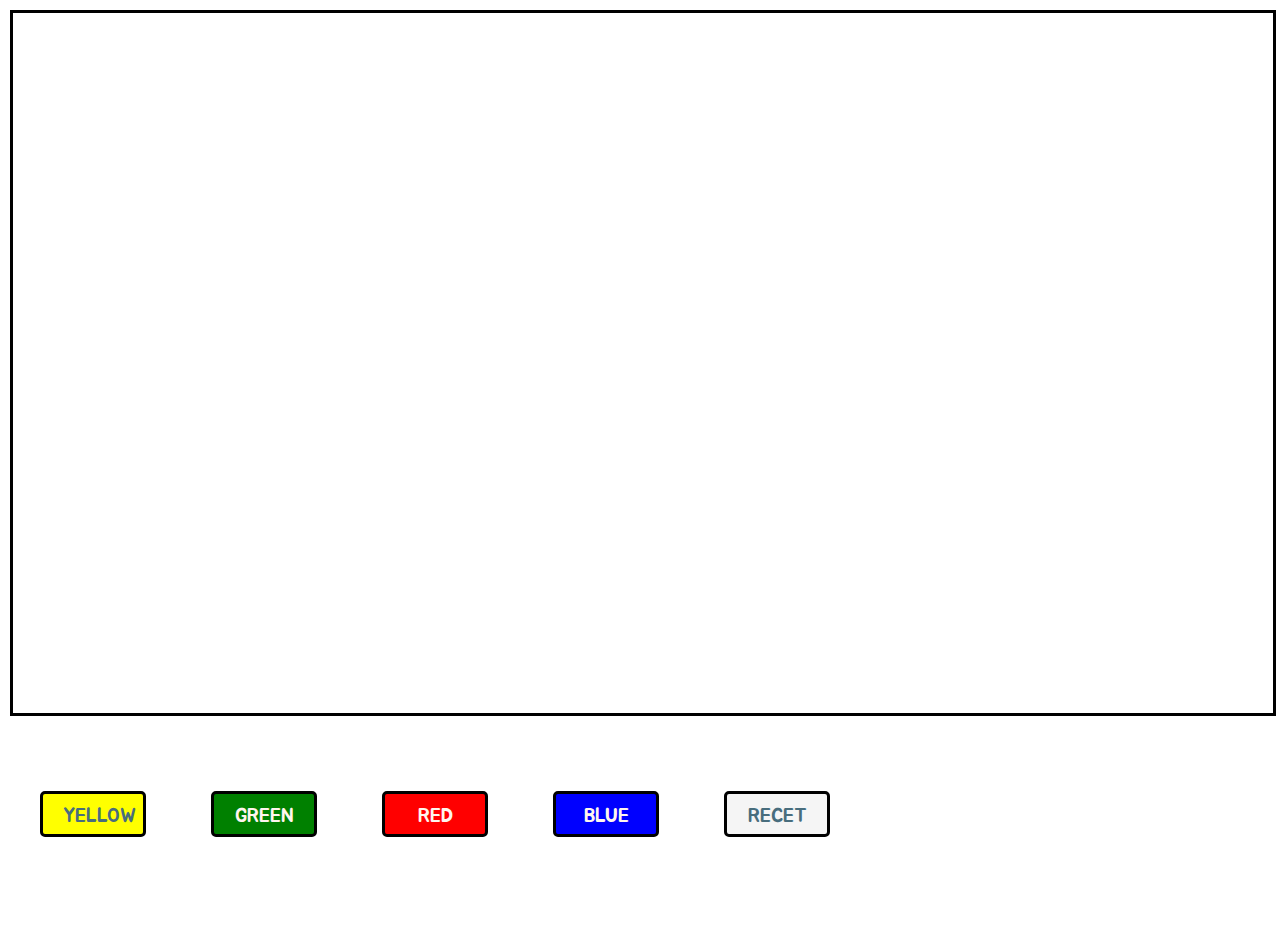
==== index.html @ 6451bb47 "A colour changer application." ====
<!DOCTYPE html>
<html lang="en">
<head>
   <link rel="preconnect" href="https://fonts.googleapis.com">
  <meta charset="UTF-8">
  <meta http-equiv="X-UA-Compatible" content="IE=Edge">
  <meta name="viewport" content="width=device-width, initial-scale=1">
 
  <title>Colour changer app.</title>
  
  
  <link rel="stylesheet" href="style.css">
</head>

<body>
  
  
  <iframe class="" src="White.html" frameborder="0" name="green"></iframe>
  <br />
  <br />
  <br />
  <a class="yellow" href="Yellow.html" target="green">yellow</a>
  
  <a class="green" href="Green.html" target="green">green</a>
  <a class="red" href="Red.html" target="green">red</a>
   <a class="blue" href="Blue.html" target="green">blue</a>
   <a class="white" href="White.html" target="green">recet</a>
  <br />
  <br /><br /><br />
</body>
</html>
---- style.css ----
@import url('https://fonts.googleapis.com/css2?family=Jua&display=swap');
*{
   margin: 0;
   padding: 0;
   font-family: sans-serif;
   font-family: 'Jua', sans-serif;


}
html{
   margin: 10px;
}
iframe{
   width: 100%;
   height: 700px;
   border: 3px solid black;
} 
a{
   padding: 10px 20px 10px 20px;
   border: 3px solid black;
   border-radius: 5px;
   text-decoration: none;
   margin: 30px;
   color: seashell;
   text-transform: uppercase;
   display: inline-block;
   height: 20px;
   width: 60px;
   text-align: center;
   font-size: 20px;
   
}

.blue{
   background-color: blue;
} 
.green{
   background-color: green;
} 
.red{
   background-color: red ;
} 
.yellow{
   background-color: yellow;
   color: #486D7D;
} 
.white{
   background-color: whitesmoke;
   color: #486D7D;
}
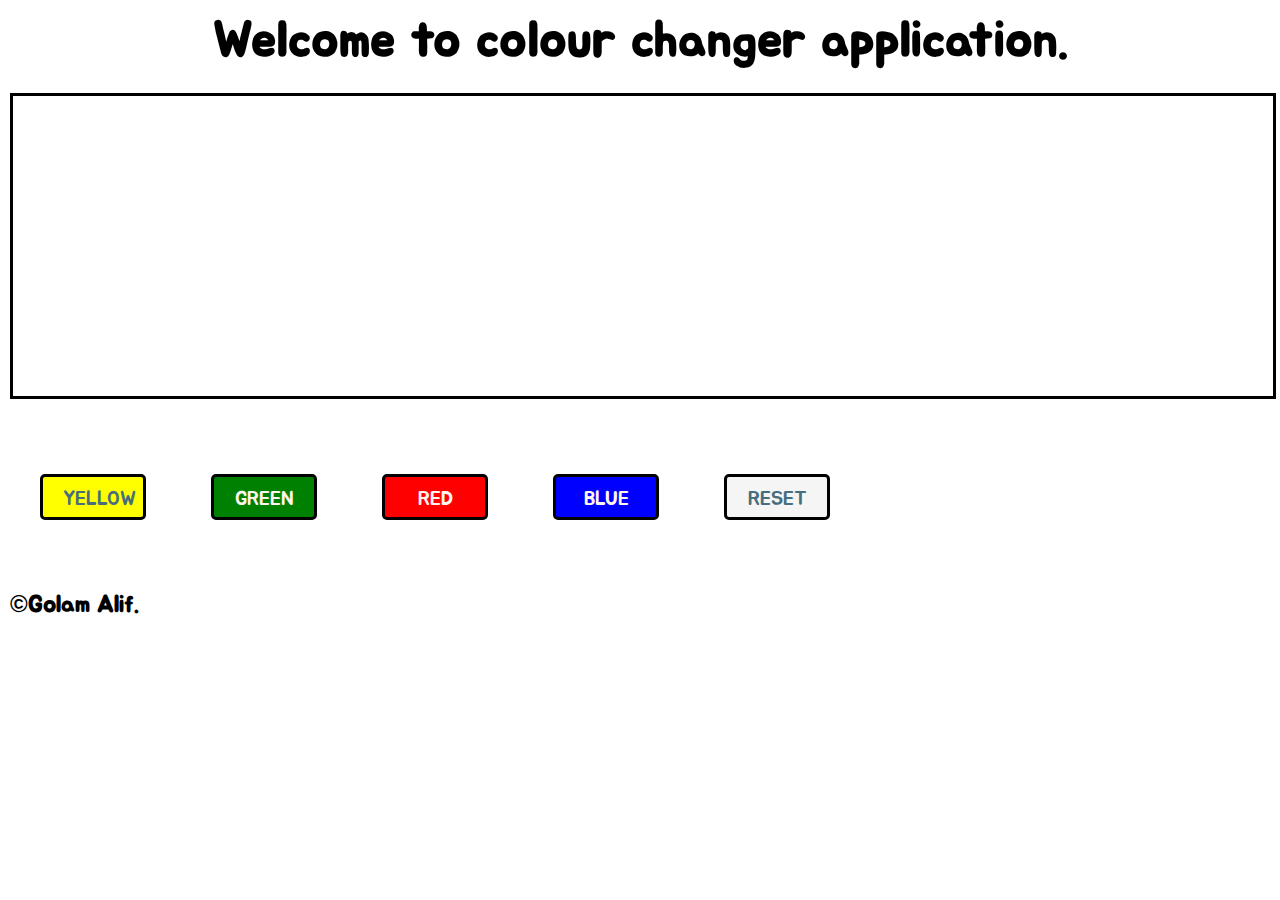
==== commit 2e8ec909: "Add files via upload" ====
--- a/index.html
+++ b/index.html
@@ -13,8 +13,8 @@
 </head>
 
 <body>
-  
-  
+  <h1>Welcome to colour changer application.</h1>
+  <br />
   <iframe class="" src="White.html" frameborder="0" name="green"></iframe>
   <br />
   <br />
@@ -24,8 +24,10 @@
   <a class="green" href="Green.html" target="green">green</a>
   <a class="red" href="Red.html" target="green">red</a>
    <a class="blue" href="Blue.html" target="green">blue</a>
-   <a class="white" href="White.html" target="green">recet</a>
+   <a class="white" href="White.html" target="green">reset</a>
   <br />
-  <br /><br /><br />
+  <br /><br />
+  <h2>©Golam Alif.</h2>
+  <br />
 </body>
 </html>--- a/style.css
+++ b/style.css
@@ -7,12 +7,16 @@
 
 
 }
+h1{
+   text-align: center;
+   font-size: 50px;
+}
 html{
    margin: 10px;
 }
 iframe{
    width: 100%;
-   height: 700px;
+   height: 300px;
    border: 3px solid black;
 } 
 a{
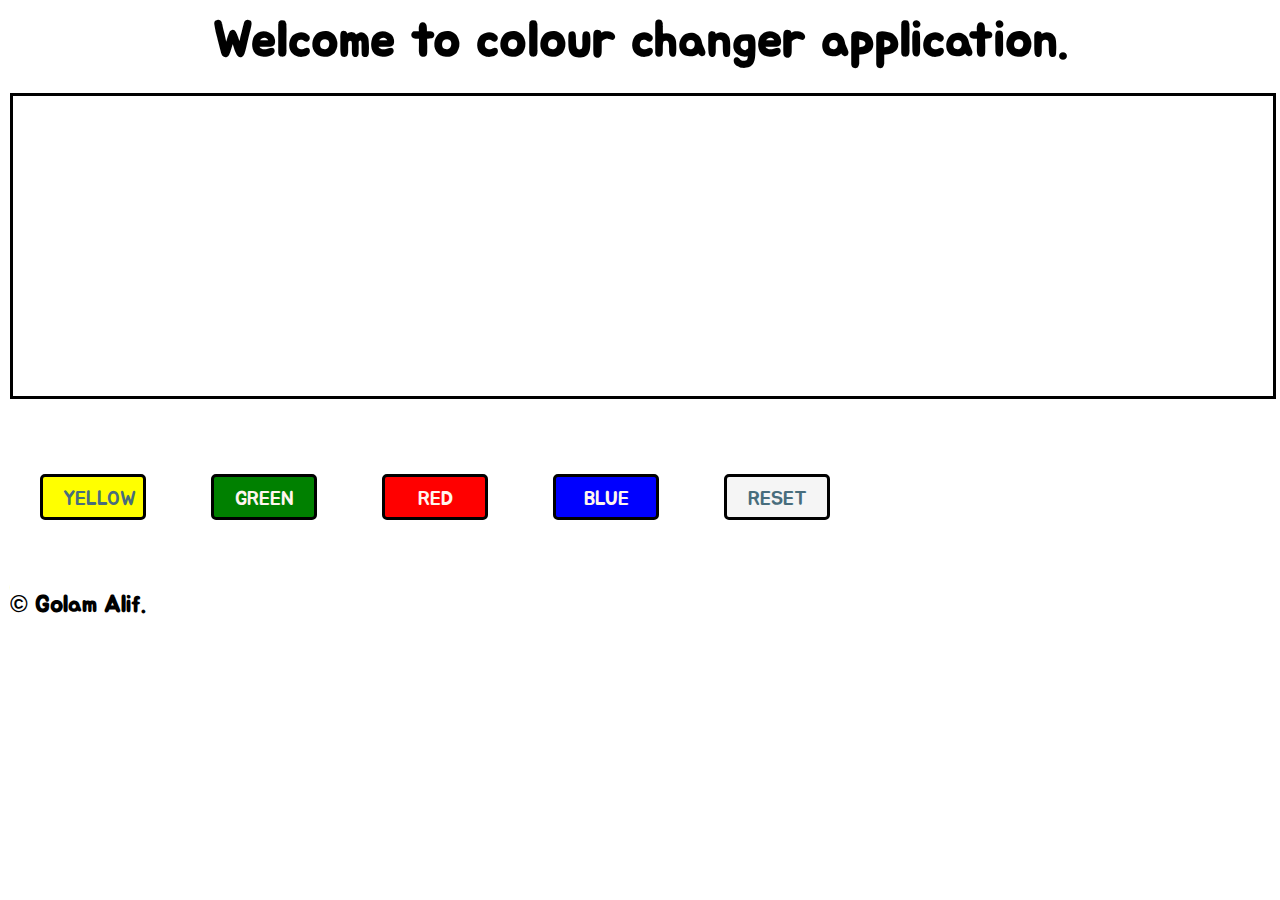
==== commit d15abd35: "Update index.html" ====
--- a/index.html
+++ b/index.html
@@ -27,7 +27,7 @@
    <a class="white" href="White.html" target="green">reset</a>
   <br />
   <br /><br />
-  <h2>©Golam Alif.</h2>
+  <h2>© Golam Alif.</h2>
   <br />
 </body>
-</html>+</html>
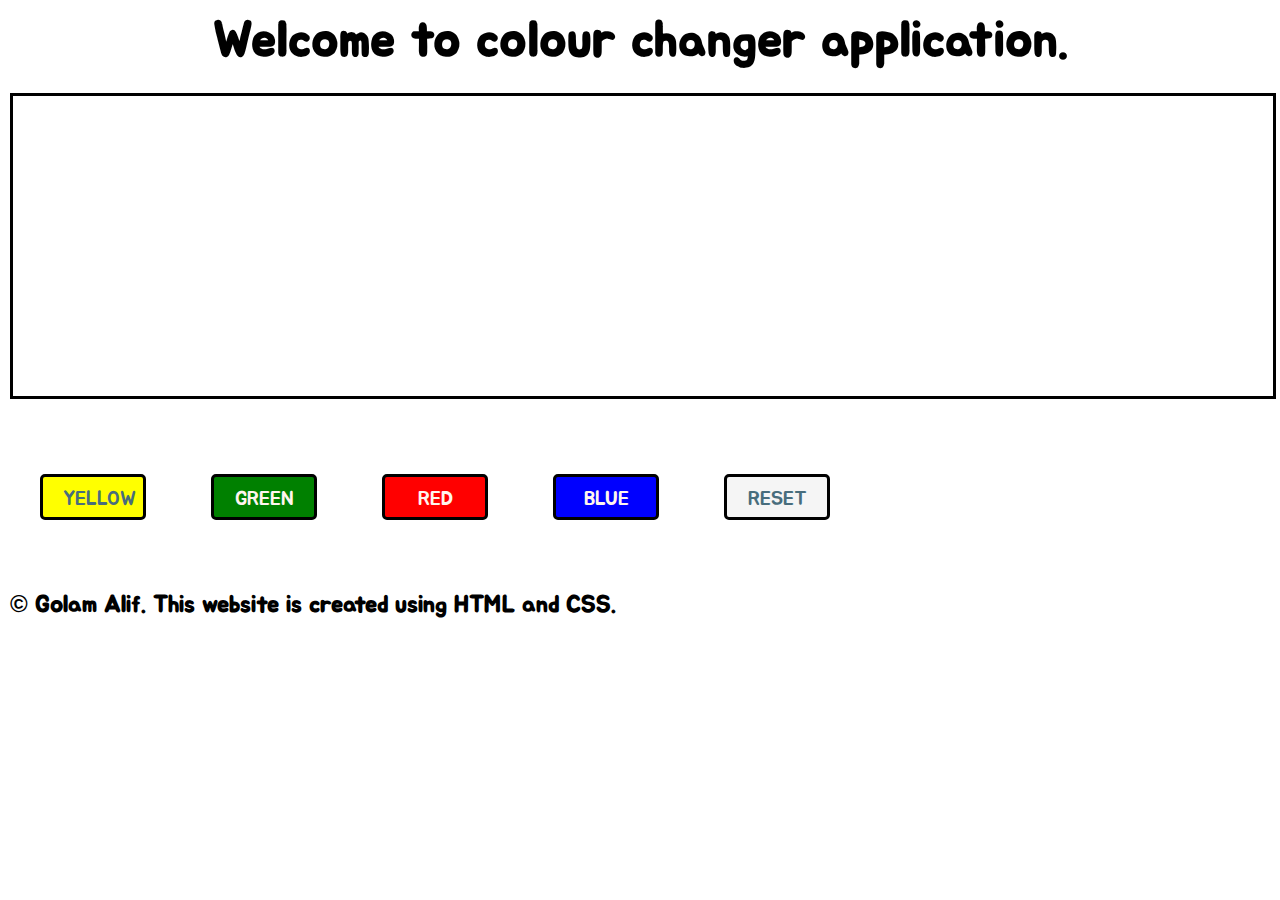
==== commit 228c09b6: "Update index.html" ====
--- a/index.html
+++ b/index.html
@@ -27,7 +27,7 @@
    <a class="white" href="White.html" target="green">reset</a>
   <br />
   <br /><br />
-  <h2>© Golam Alif.</h2>
+  <h2>© Golam Alif. This website is created using HTML and CSS.</h2>
   <br />
 </body>
 </html>
